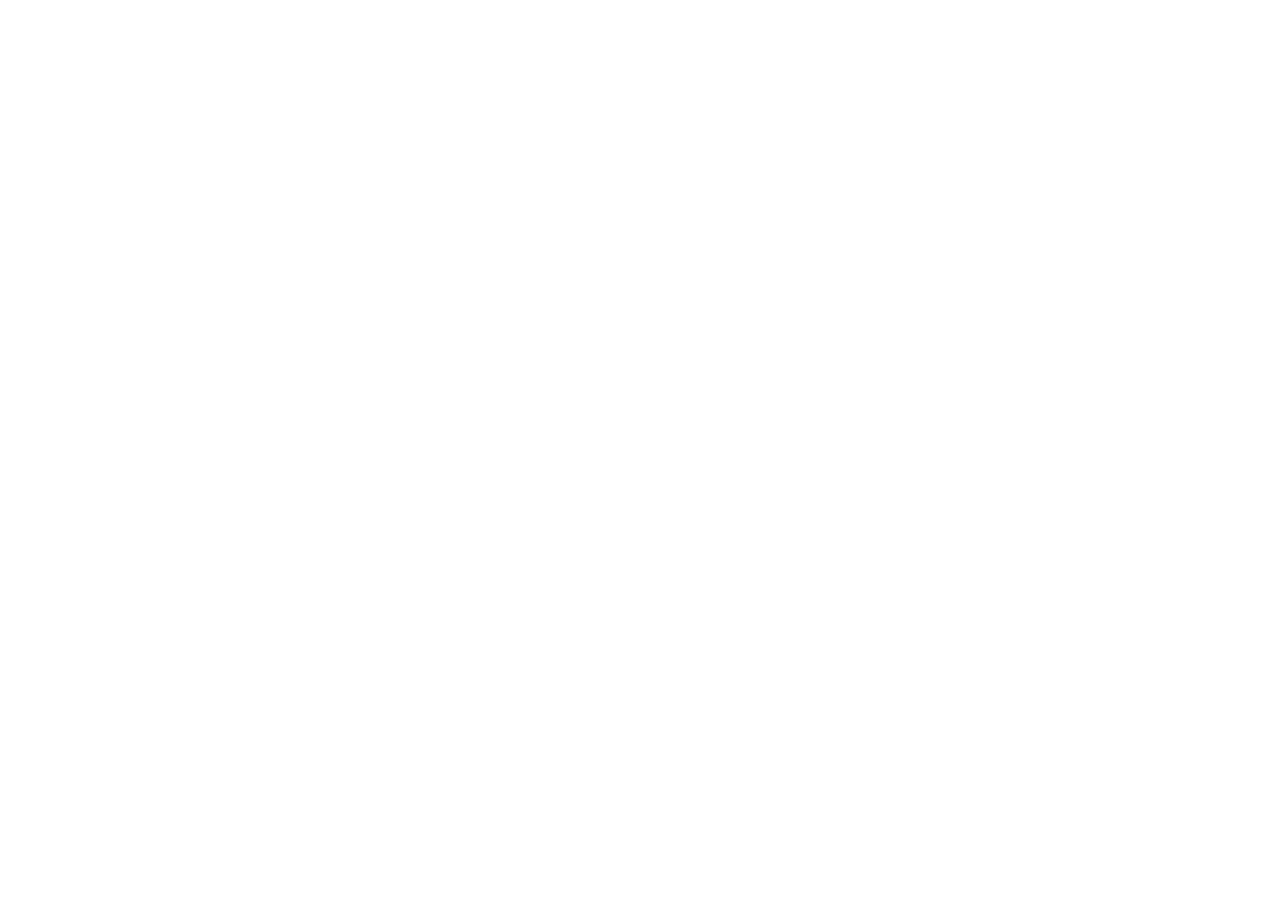
==== about.html @ e3a88151 "First commit - added 4 files" ====
<!DOCTYPE html>
<html lang="en">
<head>
    <meta charset="UTF-8">
    <meta name="viewport" content="width=device-width, initial-scale=1.0">
    <title>About</title>
</head>
<body>
    
</body>
</html>
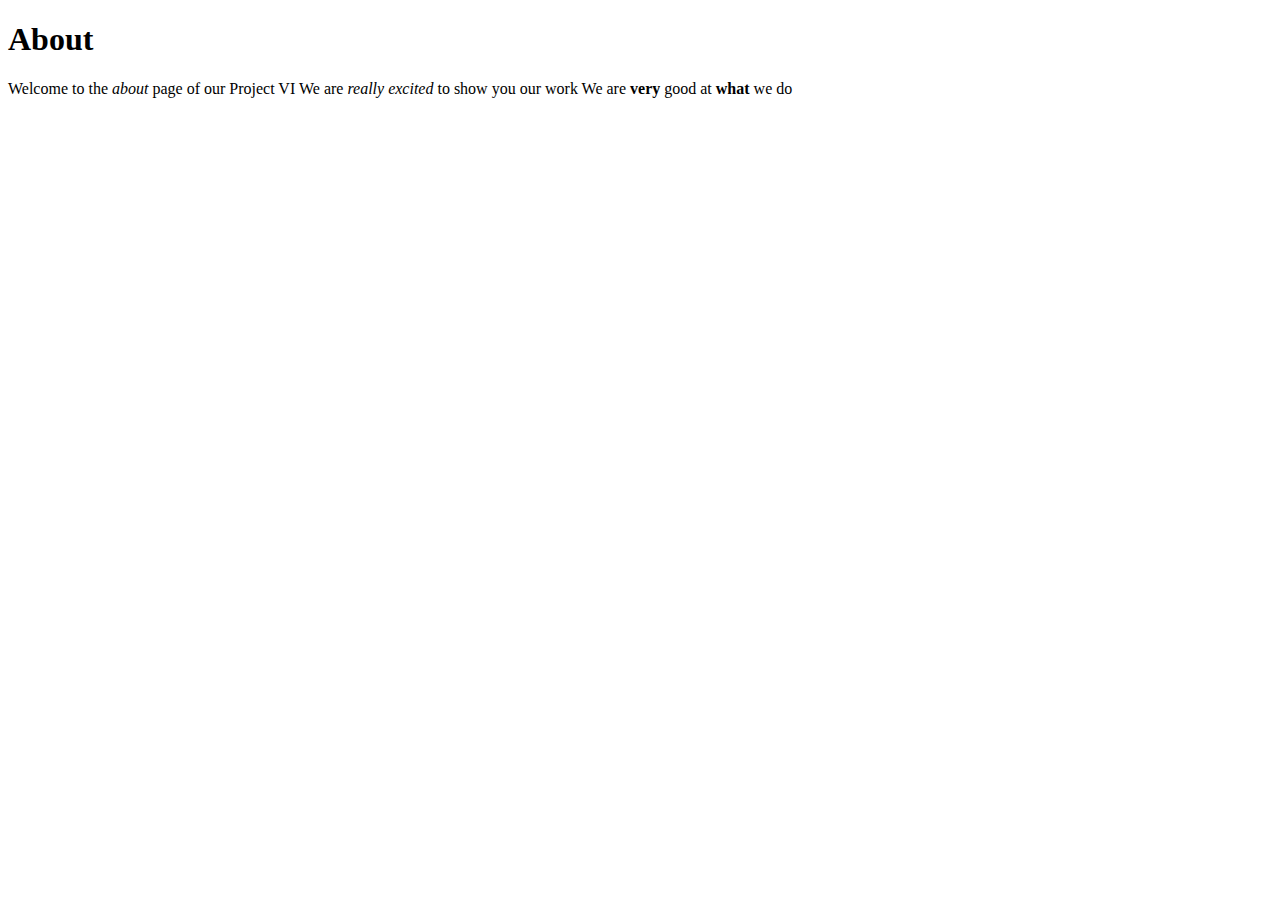
==== commit d80d60b8: "Second commit" ====
--- a/about.html
+++ b/about.html
@@ -6,6 +6,13 @@
     <title>About</title>
 </head>
 <body>
+    <h1>About</h1>
+    <p>
+        Welcome to the <i>about</i> page of our Project VI
+        We are <em>really excited</em> to show you our work
+        We are <strong>very</strong> good at <b>what</b> we do
+    </p>
+
     
 </body>
 </html>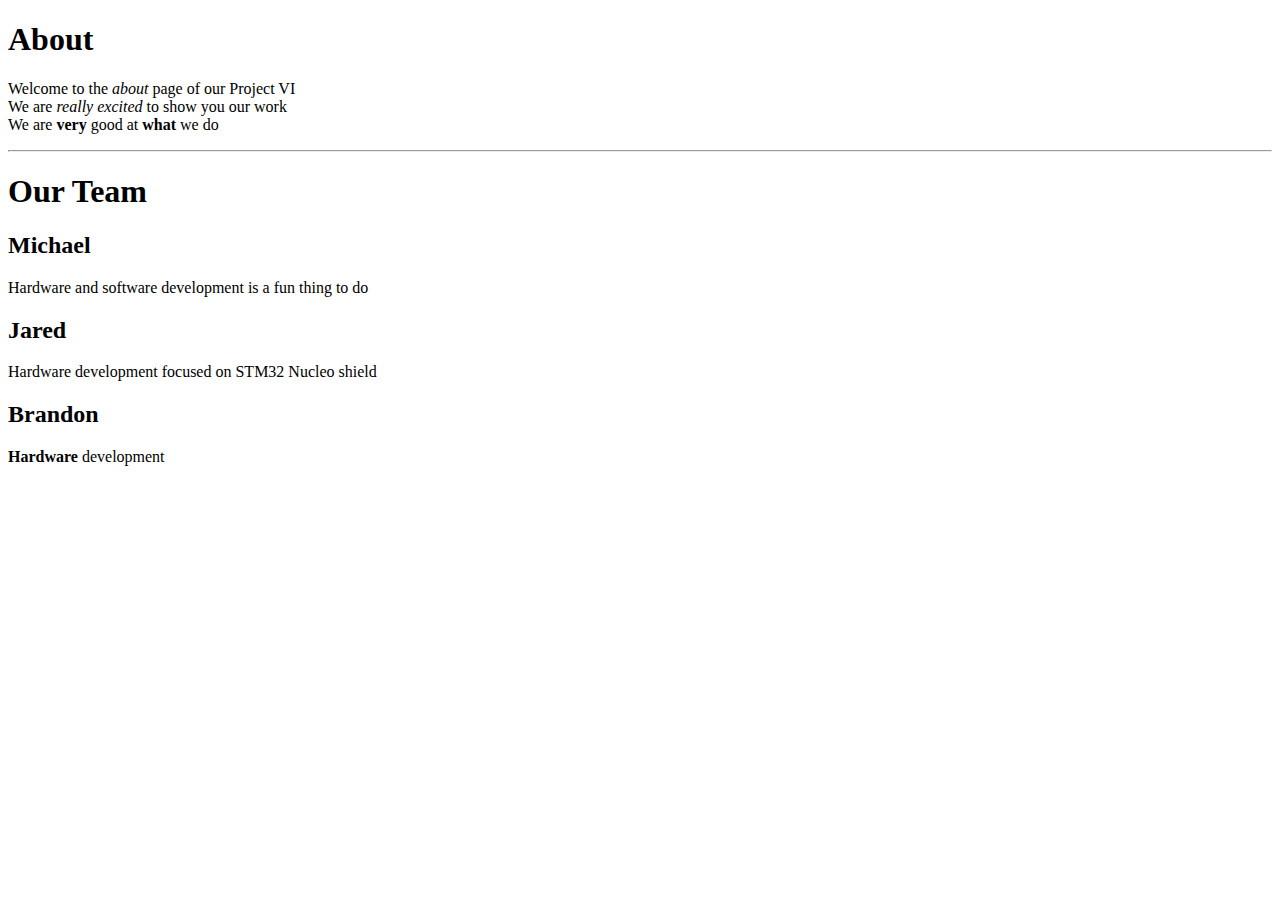
==== commit e2c4364e: "Added content to pages" ====
--- a/about.html
+++ b/about.html
@@ -8,11 +8,22 @@
 <body>
     <h1>About</h1>
     <p>
-        Welcome to the <i>about</i> page of our Project VI
-        We are <em>really excited</em> to show you our work
-        We are <strong>very</strong> good at <b>what</b> we do
+        Welcome to the <i>about</i> page of our Project VI <br/>
+        We are <em>really excited</em> to show you our work <br/>
+        We are <strong>very</strong> good at <b>what</b> we do <br/>
     </p>
 
+    <hr/>
+
+    <h1>Our Team</h1>
+    <h2>Michael</h2>
+    <p>Hardware and software development is a fun thing to do</p>
+
+    <h2>Jared</h2>
+    <p>Hardware development focused on STM32 Nucleo shield</p>
+
+    <h2>Brandon</h2>
+    <p><strong>Hardware</strong> development</p>
     
 </body>
 </html>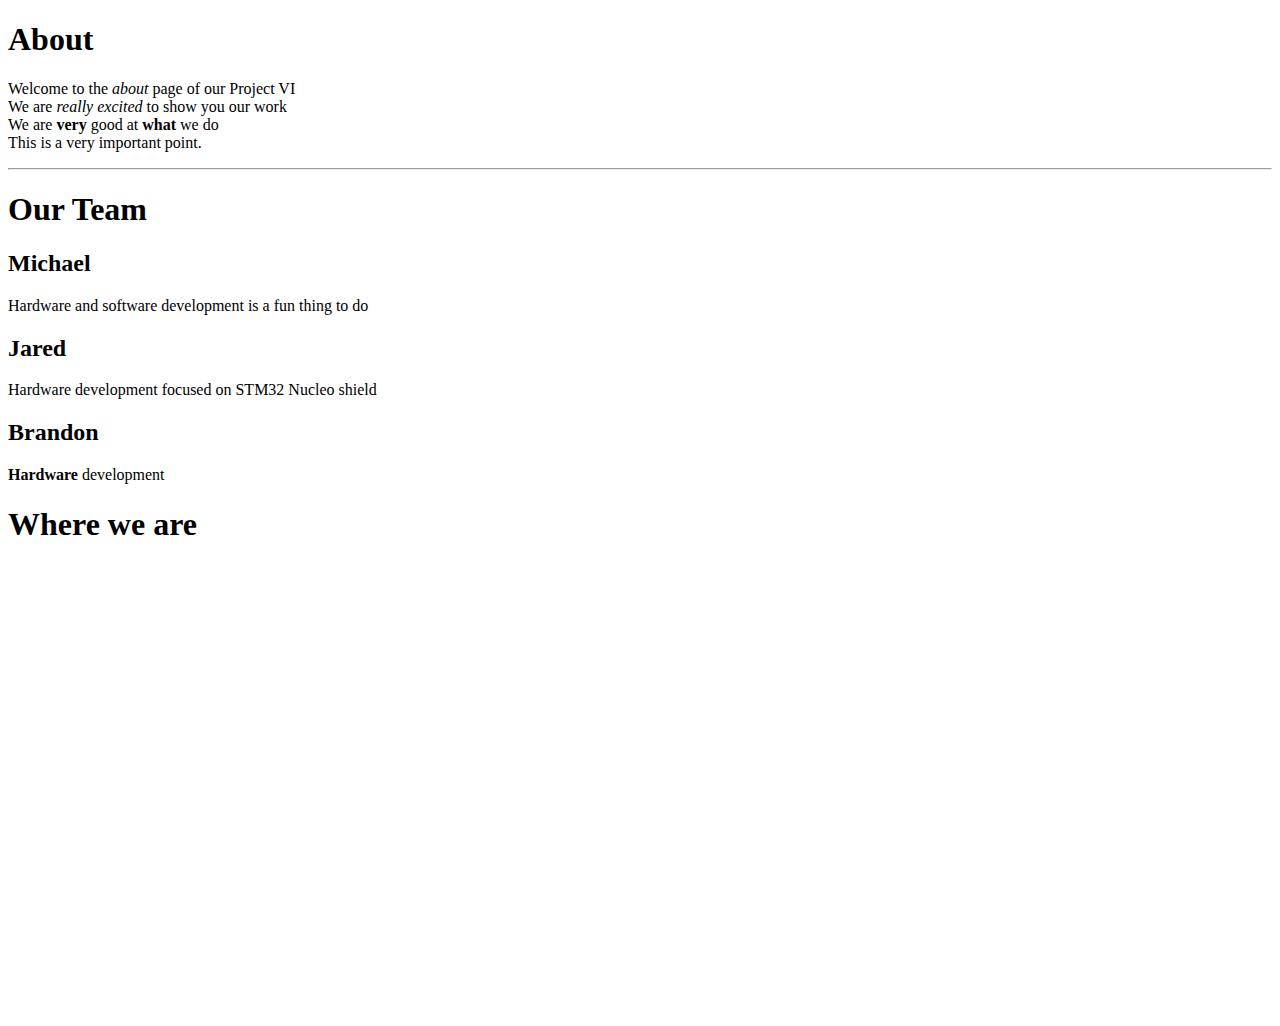
==== commit ecab1d07: "added maps to about page" ====
--- a/about.html
+++ b/about.html
@@ -6,24 +6,36 @@
     <title>About</title>
 </head>
 <body>
-    <h1>About</h1>
+    <h1 id="headline">About</h1>
     <p>
         Welcome to the <i>about</i> page of our Project VI <br/>
         We are <em>really excited</em> to show you our work <br/>
         We are <strong>very</strong> good at <b>what</b> we do <br/>
+
+        This is a <span class="important">very important </span> point. 
     </p>
 
     <hr/>
 
-    <h1>Our Team</h1>
-    <h2>Michael</h2>
-    <p>Hardware and software development is a fun thing to do</p>
+    <h1 id="team">Our Team</h1>
+    <h2 class="member">Michael</h2>
+    <p class="member_text">Hardware and software development is a fun thing to do</p>
 
-    <h2>Jared</h2>
-    <p>Hardware development focused on STM32 Nucleo shield</p>
+    <h2 class="member">Jared</h2>
+    <p class="member_text">Hardware development focused on STM32 Nucleo shield</p>
 
-    <h2>Brandon</h2>
-    <p><strong>Hardware</strong> development</p>
-    
+    <h2 class="member">Brandon</h2>
+    <p class="member_text"><strong>Hardware</strong> development</p>
+
+    <h1>Where we are</h1>
+    <iframe 
+        src="https://www.google.com/maps/embed?pb=!1m18!1m12!1m3!1d3350.250927339988!2d-80.39705282685016!3d43.38674870361787!2m3!1f0!2f0!3f0!3m2!1i1024!2i768!4f13.1!3m3!1m2!1s0x882b8a7ec9d60715%3A0xd5e712873de8af2d!2sConestoga%20College%20Cambridge%20-%20Fountain%20Street%20campus!5e0!3m2!1sen!2sca!4v1716306003842!5m2!1sen!2sca"
+        frameborder="0"
+        width="600"
+        height="450"
+        allowfullscreen
+        seamless>
+    </iframe>
+
 </body>
 </html>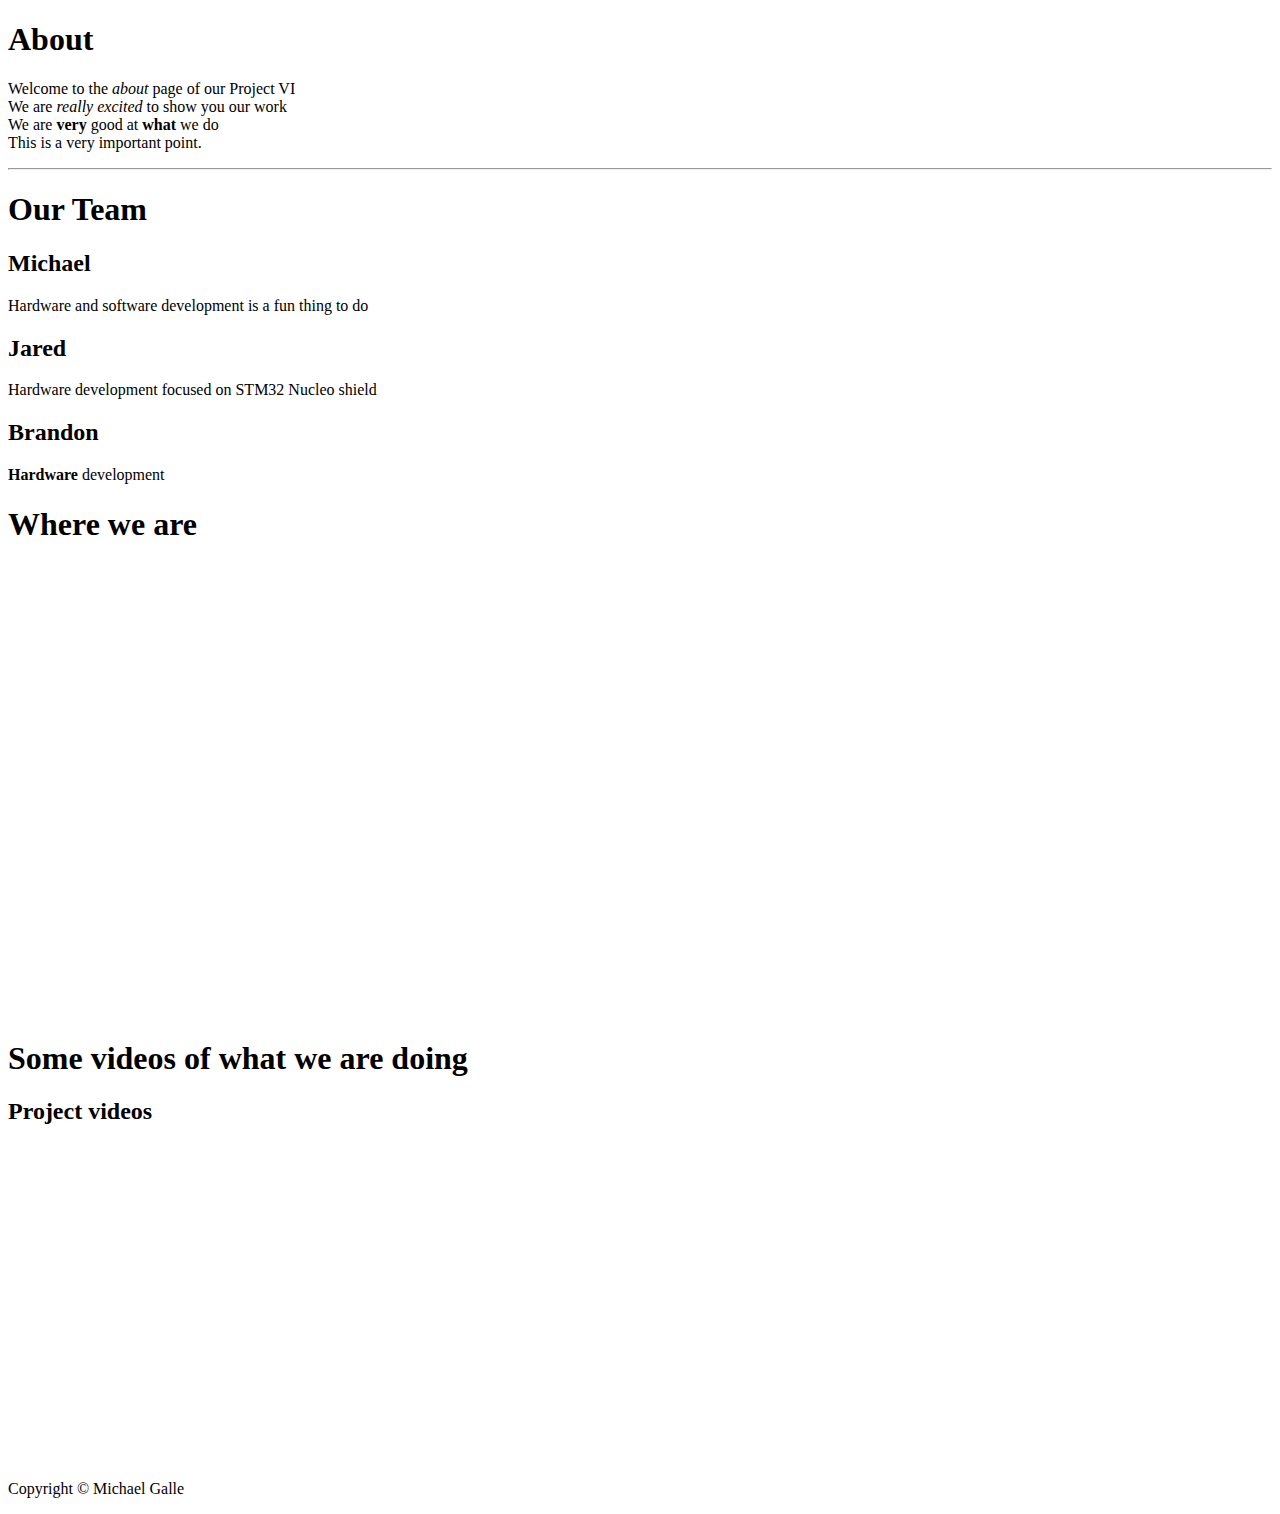
==== commit dffd7bc8: "Brought class code up to date with html module of course to prepare for css module" ====
--- a/about.html
+++ b/about.html
@@ -3,6 +3,11 @@
 <head>
     <meta charset="UTF-8">
     <meta name="viewport" content="width=device-width, initial-scale=1.0">
+    <meta name="description" content="">
+    <meta name="robots" content="index follow">
+    <meta http-equiv="author" content="Michael"> 
+    <meta http-equiv="pragma" content="no-cache"> <!-- Set not to cache during development then remove and allow caching -->
+
     <title>About</title>
 </head>
 <body>
@@ -37,5 +42,16 @@
         seamless>
     </iframe>
 
+    <h1>Some videos of what we are doing</h1>
+    <h2>Project videos</h2>
+    <iframe src="https://www.youtube.com/embed/QBnVb6FNzkk" 
+        frameborder="0"
+        width="560"
+        height="315"
+        allowfullscreen
+        >
+    </iframe>
+
+    <p>Copyright &copy Michael Galle</p>
 </body>
 </html>